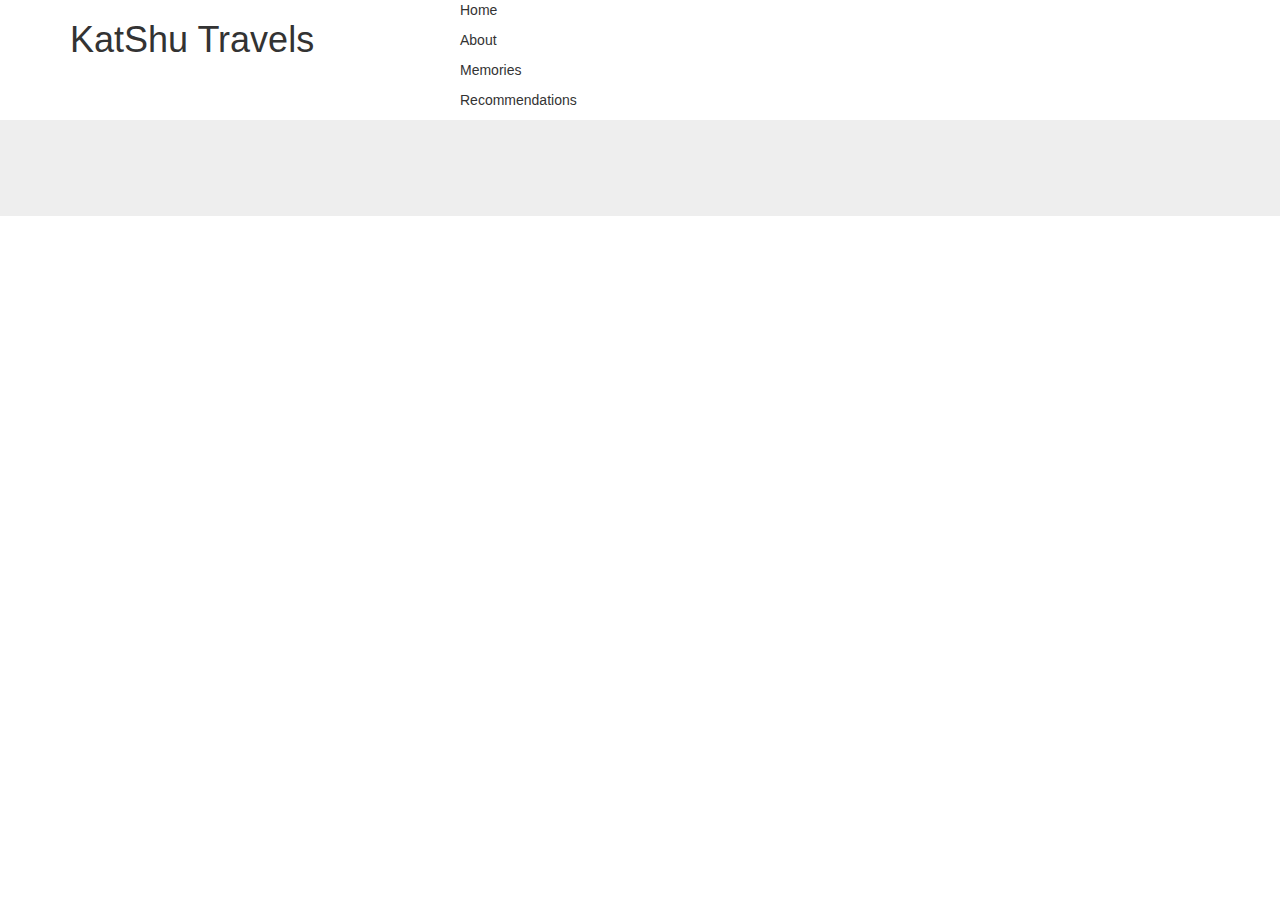
==== about.html @ 6cd02002 "Create about.html" ====
<!DOCTYPE html>
<html>
<head>
  <title>KatShu Travels - About</title>
  <link rel="stylesheet" type="text/css" href="about.css"/>
  <link rel="stylesheet" href="//netdna.bootstrapcdn.com/bootstrap/3.1.1/css/bootstrap.min.css"/>
</head>
<body>
<header class="container">
  <div class="row">
    <h1 class="col-sm-4">KatShu Travels</h1>
    <nav class="col-sm-8" text-right>
      <p>Home</p>
      <p>About</p>
      <p>Memories</p>
      <p>Recommendations</p>
  </div>
</header>
  
<section class="jumbotron">
  <div class="container">
  </div>
</section>

</body>   
</html>
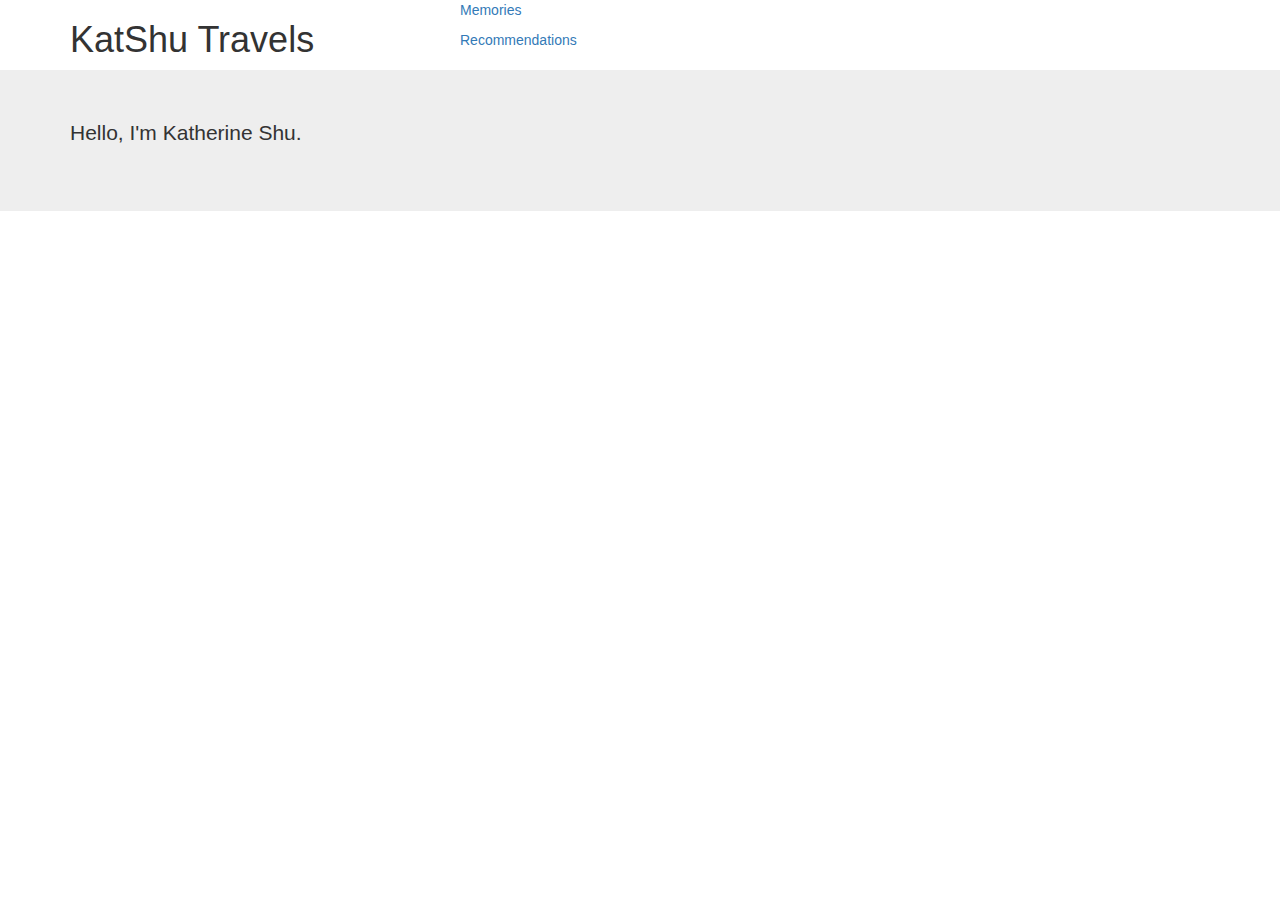
==== commit 7579f941: "Update about.html" ====
--- a/about.html
+++ b/about.html
@@ -10,15 +10,24 @@
   <div class="row">
     <h1 class="col-sm-4">KatShu Travels</h1>
     <nav class="col-sm-8" text-right>
-      <p>Home</p>
-      <p>About</p>
-      <p>Memories</p>
-      <p>Recommendations</p>
+      <p>
+        <a href="./index.html>Home</a>
+      </p>
+      <p>
+        <b>About</b>
+      </p>
+      <p>
+        <a href="./memories.html">Memories</a>
+      </p>
+      <p>
+        <a href="./recommendations.html">Recommendations</a>
+      </p>
   </div>
 </header>
   
 <section class="jumbotron">
   <div class="container">
+    <p>Hello, I'm Katherine Shu.</p>
   </div>
 </section>
 
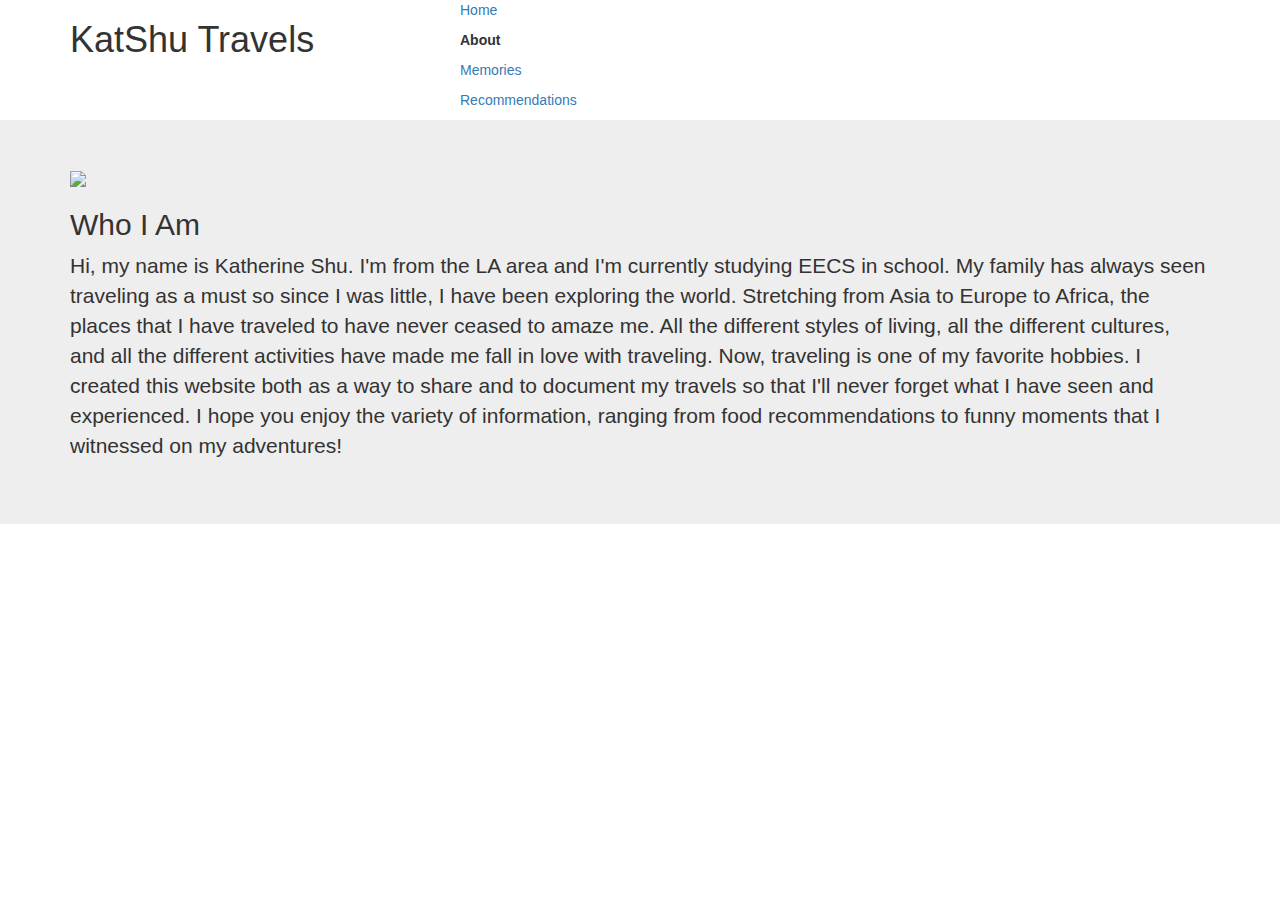
==== commit 33983cca: "Update about.html" ====
--- a/about.html
+++ b/about.html
@@ -11,23 +11,25 @@
     <h1 class="col-sm-4">KatShu Travels</h1>
     <nav class="col-sm-8" text-right>
       <p>
-        <a href="./index.html>Home</a>
+        <a href="./index.html">Home</a>
       </p>
       <p>
         <b>About</b>
       </p>
       <p>
-        <a href="./memories.html">Memories</a>
+        <a href="memories.html">Memories</a>
       </p>
       <p>
-        <a href="./recommendations.html">Recommendations</a>
+        <a href="recommendations.html">Recommendations</a>
       </p>
   </div>
 </header>
-  
+
 <section class="jumbotron">
   <div class="container">
-    <p>Hello, I'm Katherine Shu.</p>
+    <img src="https://scontent-lax3-2.xx.fbcdn.net/v/t1.0-9/34132863_2144760065811208_4735344599394942976_n.jpg?_nc_cat=0&oh=04a28cee217c7d450325b795a0bf2058&oe=5C00B1E2"/>
+    <h2>Who I Am</h2>
+    <p>Hi, my name is Katherine Shu. I'm from the LA area and I'm currently studying EECS in school. My family has always seen traveling as a must so since I was little, I have been exploring the world. Stretching from Asia to Europe to Africa, the places that I have traveled to have never ceased to amaze me. All the different styles of living, all the different cultures, and all the different activities have made me fall in love with traveling. Now, traveling is one of my favorite hobbies. I created this website both as a way to share and to document my travels so that I'll never forget what I have seen and experienced. I hope you enjoy the variety of information, ranging from food recommendations to funny moments that I witnessed on my adventures!</p>
   </div>
 </section>
 
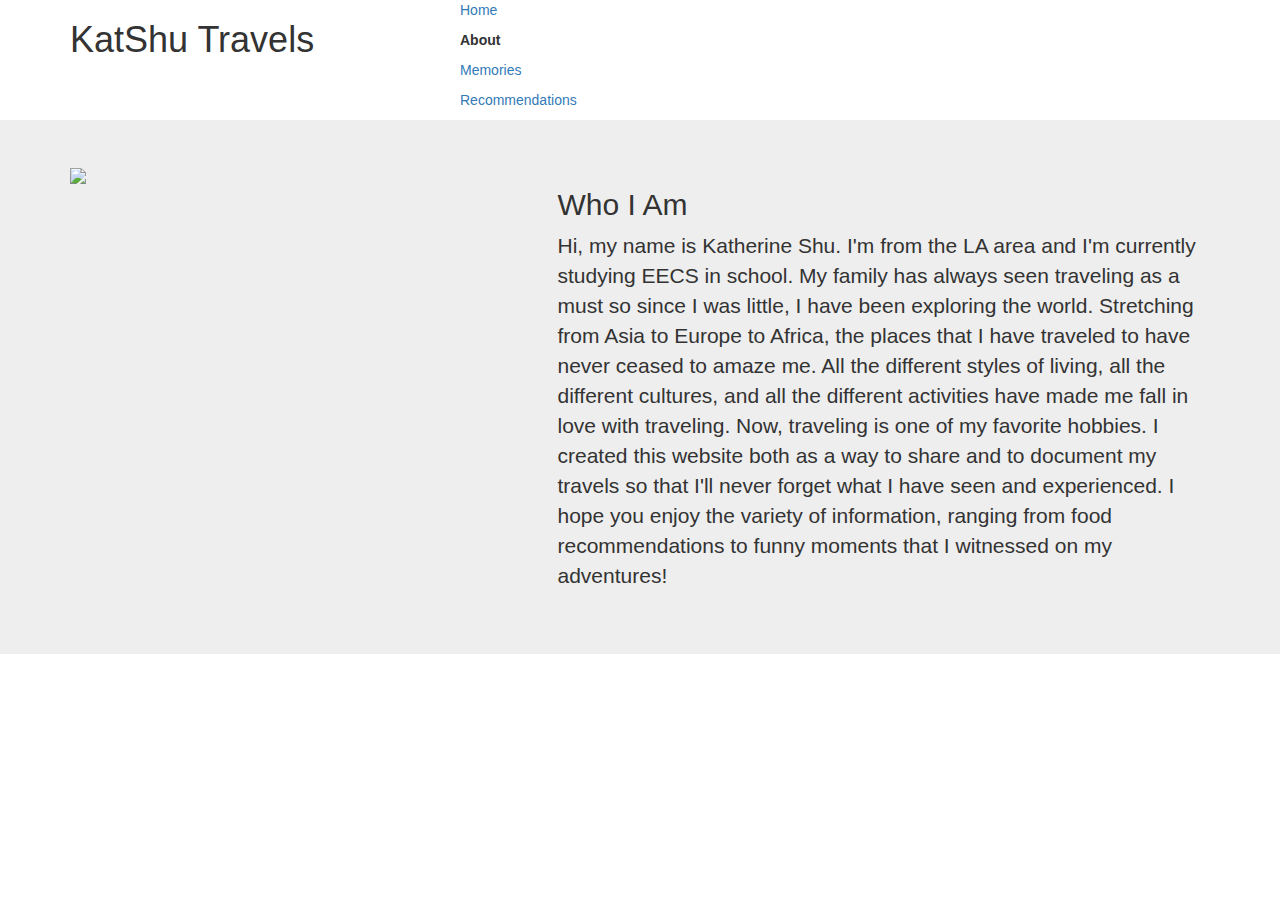
==== commit a84d85c6: "Update about.html" ====
--- a/about.html
+++ b/about.html
@@ -27,9 +27,12 @@
 
 <section class="jumbotron">
   <div class="container">
-    <img src="https://scontent-lax3-2.xx.fbcdn.net/v/t1.0-9/34132863_2144760065811208_4735344599394942976_n.jpg?_nc_cat=0&oh=04a28cee217c7d450325b795a0bf2058&oe=5C00B1E2"/>
-    <h2>Who I Am</h2>
-    <p>Hi, my name is Katherine Shu. I'm from the LA area and I'm currently studying EECS in school. My family has always seen traveling as a must so since I was little, I have been exploring the world. Stretching from Asia to Europe to Africa, the places that I have traveled to have never ceased to amaze me. All the different styles of living, all the different cultures, and all the different activities have made me fall in love with traveling. Now, traveling is one of my favorite hobbies. I created this website both as a way to share and to document my travels so that I'll never forget what I have seen and experienced. I hope you enjoy the variety of information, ranging from food recommendations to funny moments that I witnessed on my adventures!</p>
+    <div class="row">
+      <img src="https://scontent-lax3-2.xx.fbcdn.net/v/t1.0-9/34132863_2144760065811208_4735344599394942976_n.jpg?_nc_cat=0&oh=04a28cee217c7d450325b795a0bf2058&oe=5C00B1E2" class="col-sm-5"/>
+    <div class="col-sm-7"> 
+      <h2>Who I Am</h2>
+      <p>Hi, my name is Katherine Shu. I'm from the LA area and I'm currently studying EECS in school. My family has always seen traveling as a must so since I was little, I have been exploring the world. Stretching from Asia to Europe to Africa, the places that I have traveled to have never ceased to amaze me. All the different styles of living, all the different cultures, and all the different activities have made me fall in love with traveling. Now, traveling is one of my favorite hobbies. I created this website both as a way to share and to document my travels so that I'll never forget what I have seen and experienced. I hope you enjoy the variety of information, ranging from food recommendations to funny moments that I witnessed on my adventures!</p>
+    </div>
   </div>
 </section>
 
